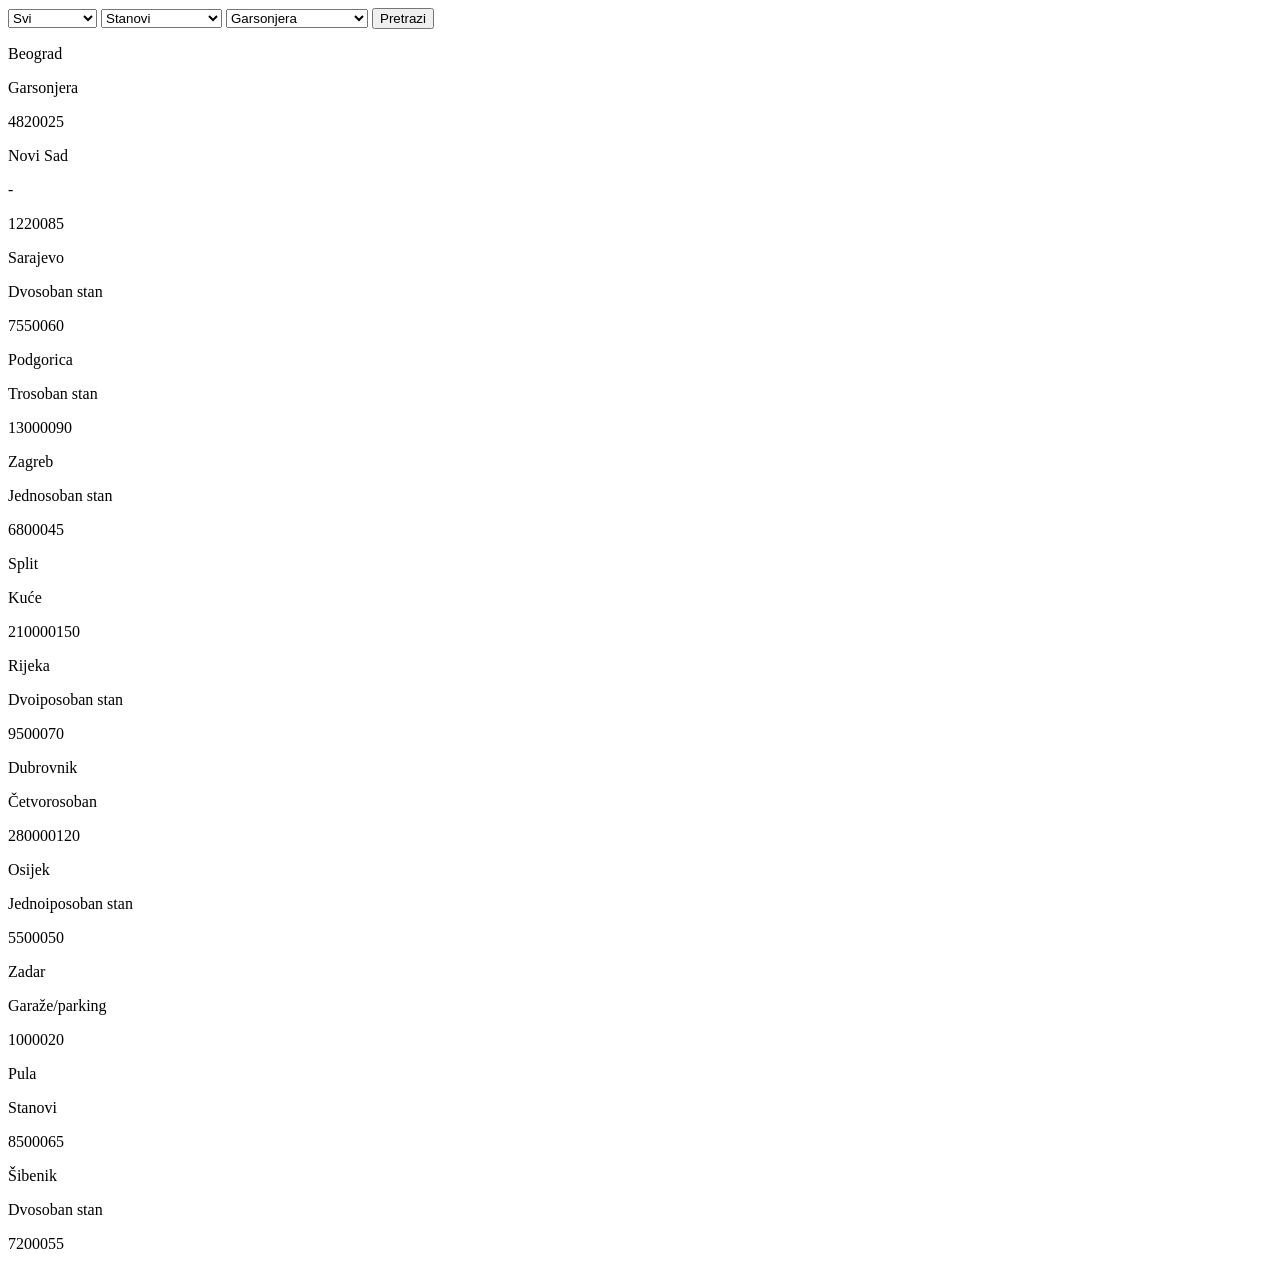
==== index.html @ 1294514b "domaci#10" ====
<!doctype html>
<html lang="en">

    <head>
        <meta charset="UTF-8">
        <meta name="viewport"
              content="width=device-width, user-scalable=no, initial-scale=1.0, maximum-scale=1.0, minimum-scale=1.0">
        <meta http-equiv="X-UA-Compatible" content="ie=edge">
        <title>Document</title>
    </head>

    <body>

        <form>

            <select id="citiesSelector"></select>
            <select id="typeSelector"></select>
            <select id="roomSelector"></select>

            <button id="searchPropertiesButton" type="button">Pretrazi</button>

        </form>

        <div id="estates"></div>

        <script src="script.js"></script>
    </body>

</html>
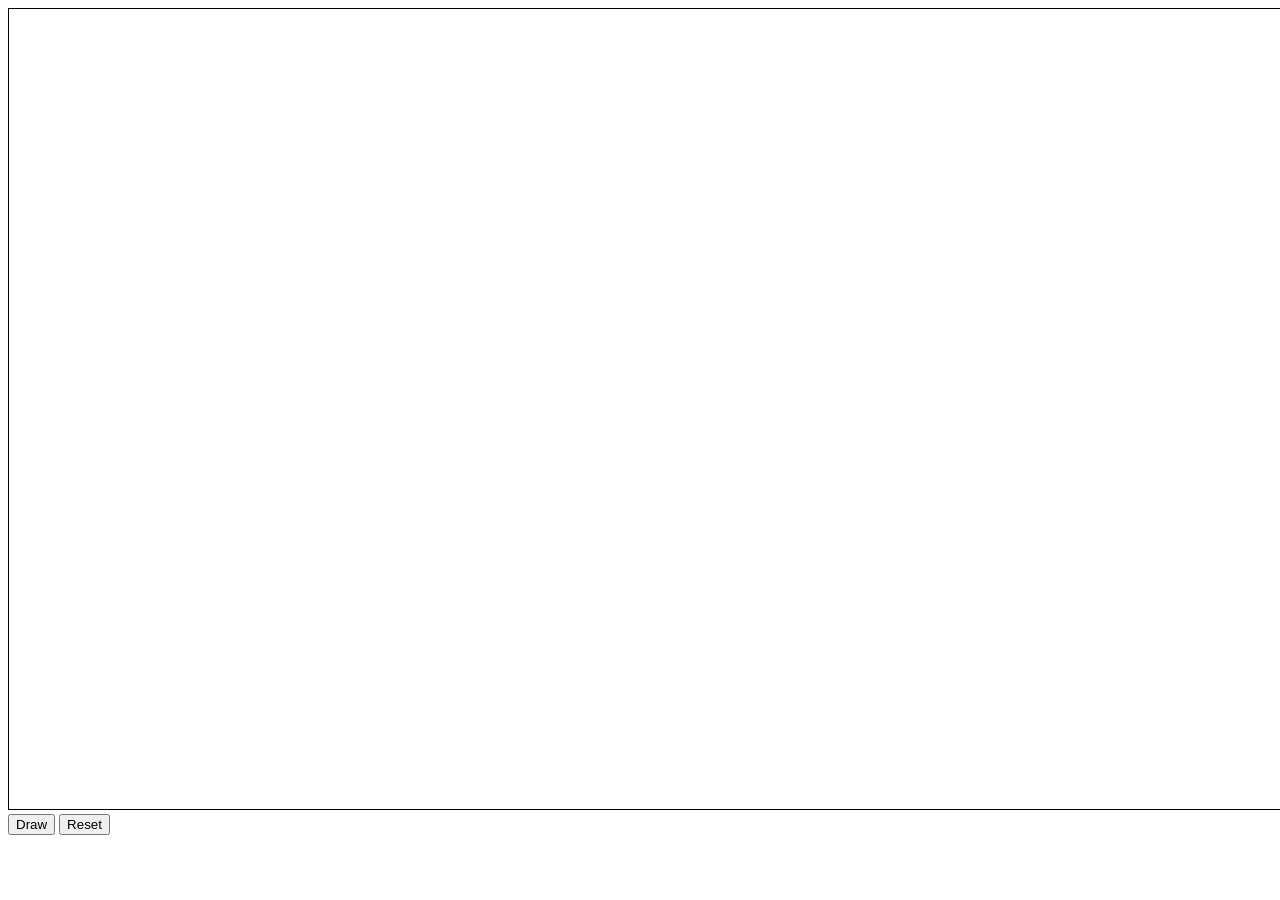
==== commit 5fbdf3d5: "domaci#13" ====
--- a/index.html
+++ b/index.html
@@ -1,29 +1,25 @@
-<!doctype html>
+<!DOCTYPE html>
 <html lang="en">
+  <head>
+    <meta charset="UTF-8" />
+    <meta
+      name="viewport"
+      content="width=device-width, user-scalable=no, initial-scale=1.0, maximum-scale=1.0, minimum-scale=1.0"
+    />
+    <meta http-equiv="X-UA-Compatible" content="ie=edge" />
+    <title>Document</title>
+  </head>
+  <body>
+    <canvas
+      id="drawArea"
+      width="1600px"
+      height="800px"
+      style="border: 1px solid black"
+    ></canvas>
 
-    <head>
-        <meta charset="UTF-8">
-        <meta name="viewport"
-              content="width=device-width, user-scalable=no, initial-scale=1.0, maximum-scale=1.0, minimum-scale=1.0">
-        <meta http-equiv="X-UA-Compatible" content="ie=edge">
-        <title>Document</title>
-    </head>
+    <button id="draw">Draw</button>
+    <button id="reset">Reset</button>
 
-    <body>
-
-        <form>
-
-            <select id="citiesSelector"></select>
-            <select id="typeSelector"></select>
-            <select id="roomSelector"></select>
-
-            <button id="searchPropertiesButton" type="button">Pretrazi</button>
-
-        </form>
-
-        <div id="estates"></div>
-
-        <script src="script.js"></script>
-    </body>
-
-</html>+    <script src="script.js"></script>
+  </body>
+</html>
